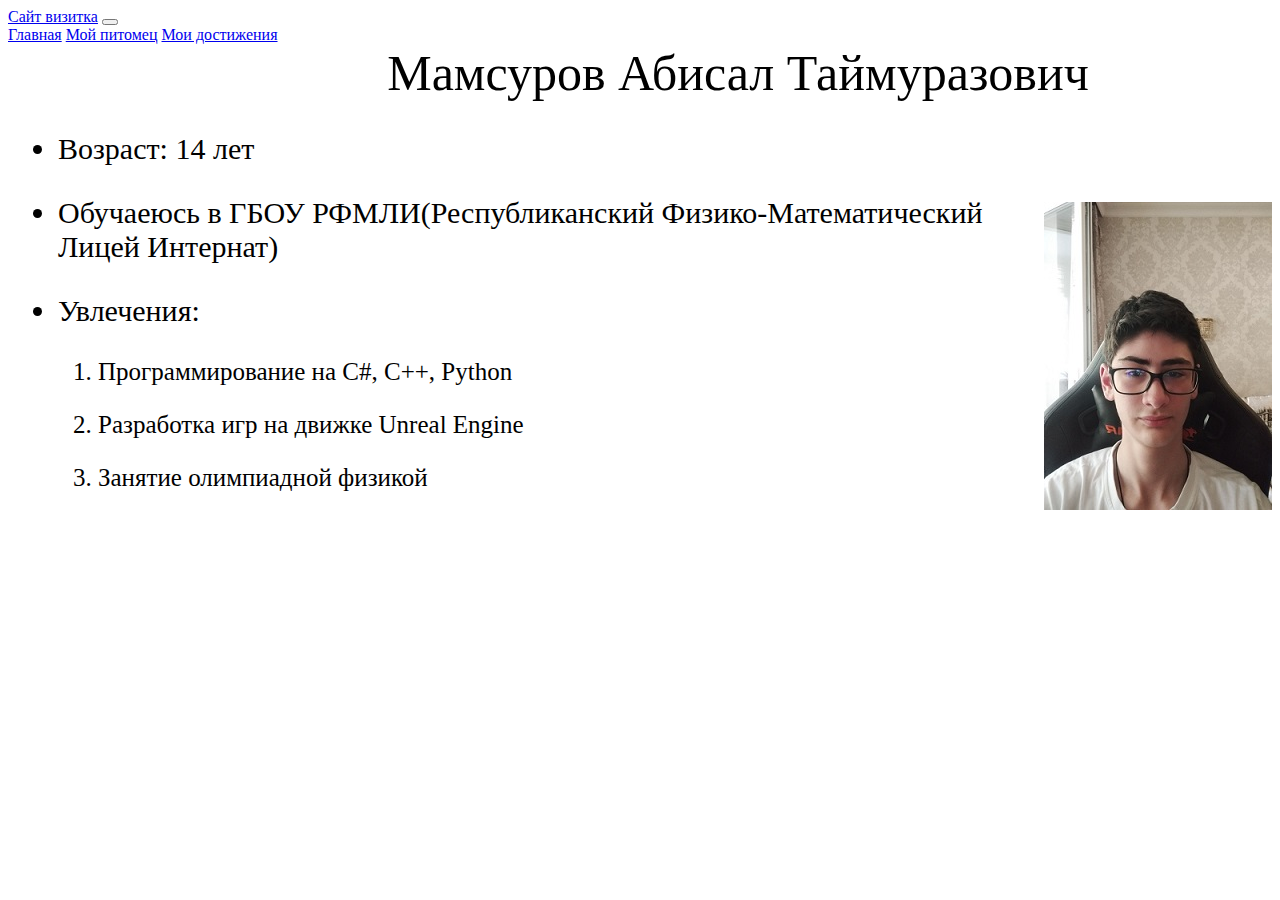
==== index.html @ f97640bf "Initial commit" ====
<!doctype html>
<html lang="ru">
<head>
    <meta charset="utf-8">
    <meta name="viewport" content="width=device-width, initial-scale=1">
    <title>Сайт визитка</title>
    <link href="https://cdn.jsdelivr.net/npm/bootstrap@5.3.0/dist/css/bootstrap.min.css" rel="stylesheet"
          integrity="sha384-9ndCyUaIbzAi2FUVXJi0CjmCapSmO7SnpJef0486qhLnuZ2cdeRhO02iuK6FUUVM" crossorigin="anonymous">
    <link rel="stylesheet" href="css/style.css">
</head>
<body>
<nav class="navbar navbar-expand-lg bg-body-tertiary">
    <div class="container-fluid">
        <a class="navbar-brand" href="#">Сайт визитка</a>
        <button class="navbar-toggler" type="button" data-bs-toggle="collapse" data-bs-target="#navbarNavAltMarkup"
                aria-controls="navbarNavAltMarkup" aria-expanded="false" aria-label="Переключатель навигации">
            <span class="navbar-toggler-icon"></span>
        </button>
        <div class="collapse navbar-collapse" id="navbarNavAltMarkup">
            <div class="navbar-nav">
                <a class="nav-link active" aria-current="page" href="index.html">Главная</a>
                <a class="nav-link" href="mypat.html">Мой питомец</a>
                <a class="nav-link" href="achievements.html">Мои достижения</a>
            </div>
        </div>
    </div>
</nav>

<font class="nameText" face="Comic Sans">Мамсуров Абисал Таймуразович</font>
<img class="myImg" src="Image/myimg.jpg">

<ul class="listOfData">
    <li><font class="standartText"><p>Возраст: 14 лет</p></font></li>
    <li><font class="standartText"><p>Обучаеюсь в ГБОУ РФМЛИ(Республиканский Физико-Математический Лицей Интернат)</p></font></li>
    <li><font class="standartText"><p>Увлечения:</p></font></li>
    <ul class="hobbyListData">
        <li><font class="hobbyText"><p>Программирование на C#, C++, Python</p></font></li>
        <li><font class="hobbyText"><p>Разработка игр на движке Unreal Engine</p></font></li>
        <li><font class="hobbyText"><p>Занятие олимпиадной физикой</p></font></li>
    </ul>
</ul>




</body>
</html>
---- css/style.css ----
.nameText{
    margin-left: 30%;
    font-size: 50px;
}

.standartText{
    font-size: 30px;
}

.listOfData{
    list-style-type: disc;
    list-style-position: outside;
    font-size: 30px;
    margin-inline-start: 10px;
}

.hobbyListData{
    list-style-type: decimal;
    font-size: 25px;

}

.hobbyText{
    font-size: 25px;
}

.myImg{
    margin-top: 100px;
    float: right;

}
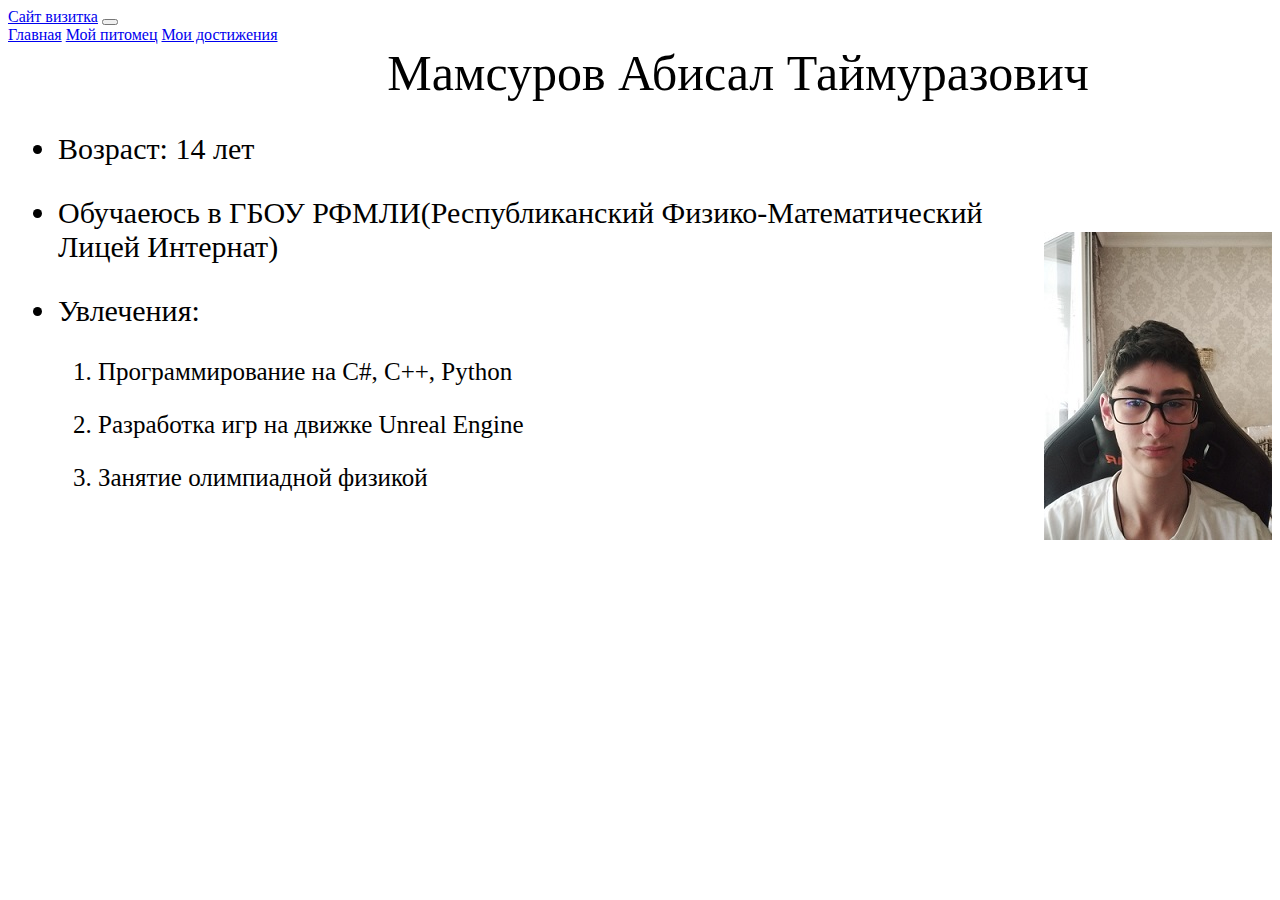
==== commit 29f69eea: "commit v.2" ====
--- a/index.html
+++ b/index.html
@@ -27,20 +27,24 @@
 </nav>
 
 <font class="nameText" face="Comic Sans">Мамсуров Абисал Таймуразович</font>
-<img class="myImg" src="Image/myimg.jpg">
-
-<ul class="listOfData">
-    <li><font class="standartText"><p>Возраст: 14 лет</p></font></li>
-    <li><font class="standartText"><p>Обучаеюсь в ГБОУ РФМЛИ(Республиканский Физико-Математический Лицей Интернат)</p></font></li>
-    <li><font class="standartText"><p>Увлечения:</p></font></li>
-    <ul class="hobbyListData">
-        <li><font class="hobbyText"><p>Программирование на C#, C++, Python</p></font></li>
-        <li><font class="hobbyText"><p>Разработка игр на движке Unreal Engine</p></font></li>
-        <li><font class="hobbyText"><p>Занятие олимпиадной физикой</p></font></li>
+<div class="container">
+    <div class="4">
+        <img class="myImg" src="Image/myimg.jpg">
+    </div>
+    <div class="col-8">
+        <ul class="listOfData">
+        <li><font class="standartText"><p>Возраст: 14 лет</p></font></li>
+        <li><font class="standartText"><p>Обучаеюсь в ГБОУ РФМЛИ(Республиканский Физико-Математический Лицей
+            Интернат)</p></font></li>
+        <li><font class="standartText"><p>Увлечения:</p></font></li>
+        <ul class="hobbyListData">
+            <li><font class="hobbyText"><p>Программирование на C#, C++, Python</p></font></li>
+            <li><font class="hobbyText"><p>Разработка игр на движке Unreal Engine</p></font></li>
+            <li><font class="hobbyText"><p>Занятие олимпиадной физикой</p></font></li>
+        </ul>
     </ul>
-</ul>
-
-
+    </div>
+</div>
 
 
 </body>
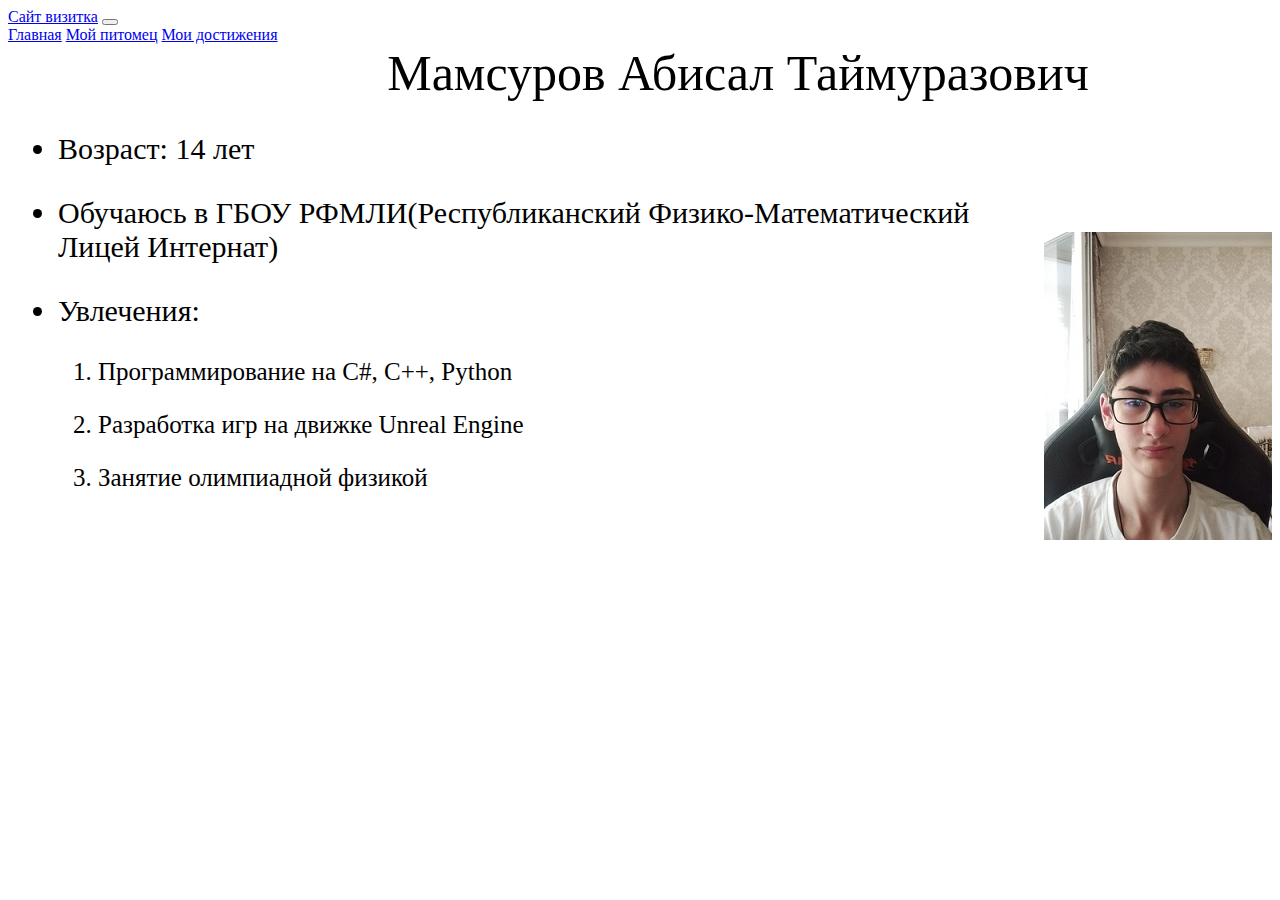
==== commit eaa0c142: "CourcesUpdate" ====
--- a/index.html
+++ b/index.html
@@ -9,9 +9,14 @@
     <link rel="stylesheet" href="css/style.css">
 </head>
 <body>
+
+<script src="https://cdn.jsdelivr.net/npm/bootstrap@5.3.0/dist/js/bootstrap.bundle.min.js"
+        integrity="sha384-geWF76RCwLtnZ8qwWowPQNguL3RmwHVBC9FhGdlKrxdiJJigb/j/68SIy3Te4Bkz"
+        crossorigin="anonymous"></script>
+
 <nav class="navbar navbar-expand-lg bg-body-tertiary">
     <div class="container-fluid">
-        <a class="navbar-brand" href="#">Сайт визитка</a>
+        <a class="navbar-brand" href="index.html">Сайт визитка</a>
         <button class="navbar-toggler" type="button" data-bs-toggle="collapse" data-bs-target="#navbarNavAltMarkup"
                 aria-controls="navbarNavAltMarkup" aria-expanded="false" aria-label="Переключатель навигации">
             <span class="navbar-toggler-icon"></span>
@@ -26,26 +31,27 @@
     </div>
 </nav>
 
-<font class="nameText" face="Comic Sans">Мамсуров Абисал Таймуразович</font>
+
+<div class="container">
+    <font class="nameText" face="Comic Sans">Мамсуров Абисал Таймуразович</font>
+</div>
 <div class="container">
     <div class="4">
         <img class="myImg" src="Image/myimg.jpg">
     </div>
     <div class="col-8">
         <ul class="listOfData">
-        <li><font class="standartText"><p>Возраст: 14 лет</p></font></li>
-        <li><font class="standartText"><p>Обучаеюсь в ГБОУ РФМЛИ(Республиканский Физико-Математический Лицей
-            Интернат)</p></font></li>
-        <li><font class="standartText"><p>Увлечения:</p></font></li>
-        <ul class="hobbyListData">
-            <li><font class="hobbyText"><p>Программирование на C#, C++, Python</p></font></li>
-            <li><font class="hobbyText"><p>Разработка игр на движке Unreal Engine</p></font></li>
-            <li><font class="hobbyText"><p>Занятие олимпиадной физикой</p></font></li>
+            <li><font class="standartText"><p>Возраст: 14 лет</p></font></li>
+            <li><font class="standartText"><p>Обучаюсь в ГБОУ РФМЛИ(Республиканский Физико-Математический Лицей
+                Интернат)</p></font></li>
+            <li><font class="standartText"><p>Увлечения:</p></font></li>
+            <ul class="hobbyListData">
+                <li><font class="hobbyText"><p>Программирование на C#, C++, Python</p></font></li>
+                <li><font class="hobbyText"><p>Разработка игр на движке Unreal Engine</p></font></li>
+                <li><font class="hobbyText"><p>Занятие олимпиадной физикой</p></font></li>
+            </ul>
         </ul>
-    </ul>
     </div>
 </div>
-
-
 </body>
 </html>--- a/css/style.css
+++ b/css/style.css
@@ -1,30 +1,36 @@
-.nameText{
+.nameText {
     margin-left: 30%;
     font-size: 50px;
 }
 
-.standartText{
+.standartText {
     font-size: 30px;
 }
 
-.listOfData{
+.achievementsText {
+    margin-left: 40%;
+    font-size: 30px;
+    font-weight: bold;
+}
+
+.listOfData {
     list-style-type: disc;
     list-style-position: outside;
     font-size: 30px;
     margin-inline-start: 10px;
 }
 
-.hobbyListData{
+.hobbyListData {
     list-style-type: decimal;
     font-size: 25px;
 
 }
 
-.hobbyText{
+.hobbyText {
     font-size: 25px;
 }
 
-.myImg{
+.myImg {
     margin-top: 100px;
     float: right;
 
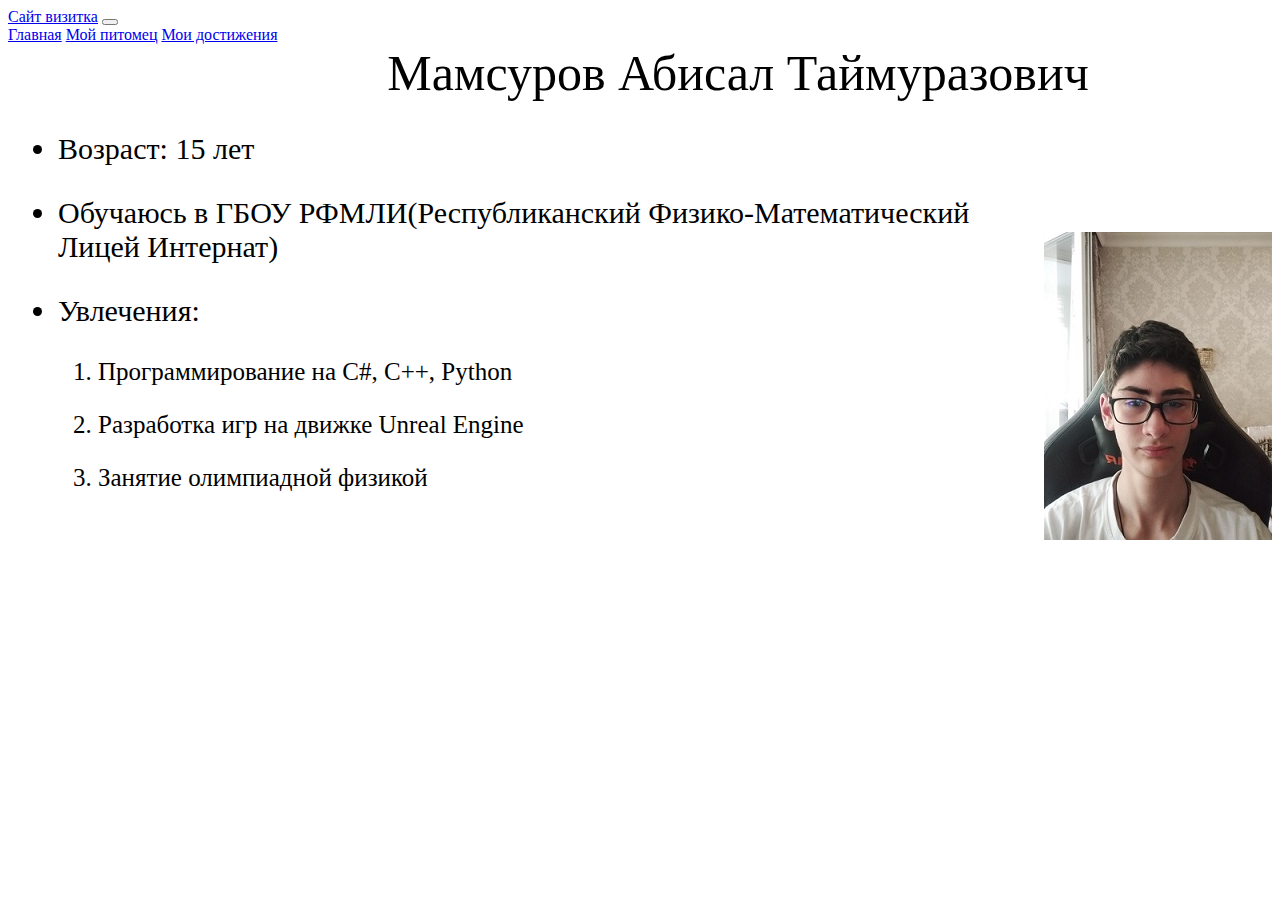
==== commit 54f6ae2f: "Update age index.html" ====
--- a/index.html
+++ b/index.html
@@ -41,7 +41,7 @@
     </div>
     <div class="col-8">
         <ul class="listOfData">
-            <li><font class="standartText"><p>Возраст: 14 лет</p></font></li>
+            <li><font class="standartText"><p>Возраст: 15 лет</p></font></li>
             <li><font class="standartText"><p>Обучаюсь в ГБОУ РФМЛИ(Республиканский Физико-Математический Лицей
                 Интернат)</p></font></li>
             <li><font class="standartText"><p>Увлечения:</p></font></li>
@@ -54,4 +54,4 @@
     </div>
 </div>
 </body>
-</html>+</html>
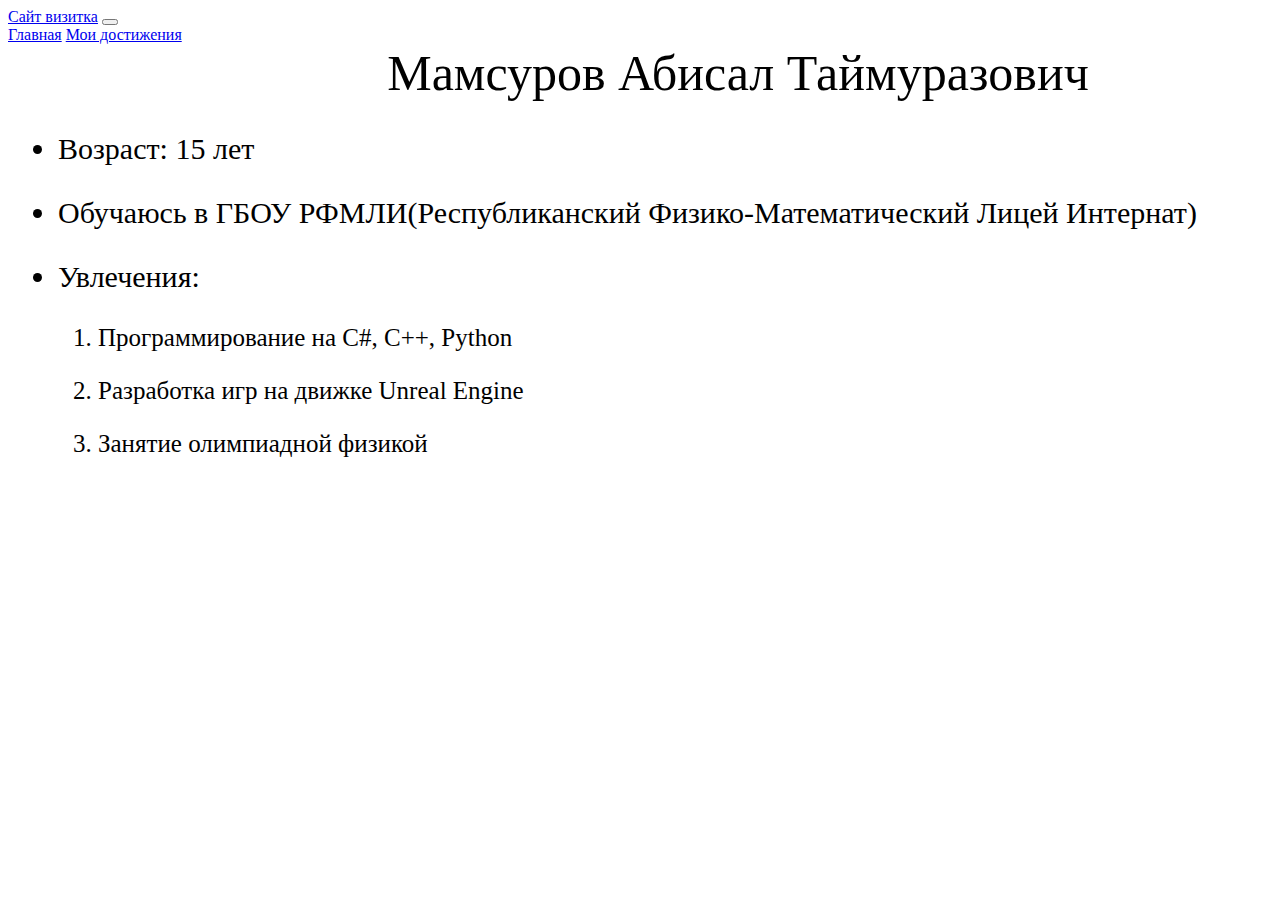
==== commit 595cb57a: "Pat and main image deleted" ====
--- a/index.html
+++ b/index.html
@@ -3,6 +3,7 @@
 <head>
     <meta charset="utf-8">
     <meta name="viewport" content="width=device-width, initial-scale=1">
+    <meta name="description" content="Полное имя: Мамсуров Абисал Таймуразович. Сайт портфолио">
     <title>Сайт визитка</title>
     <link href="https://cdn.jsdelivr.net/npm/bootstrap@5.3.0/dist/css/bootstrap.min.css" rel="stylesheet"
           integrity="sha384-9ndCyUaIbzAi2FUVXJi0CjmCapSmO7SnpJef0486qhLnuZ2cdeRhO02iuK6FUUVM" crossorigin="anonymous">
@@ -24,7 +25,6 @@
         <div class="collapse navbar-collapse" id="navbarNavAltMarkup">
             <div class="navbar-nav">
                 <a class="nav-link active" aria-current="page" href="index.html">Главная</a>
-                <a class="nav-link" href="mypat.html">Мой питомец</a>
                 <a class="nav-link" href="achievements.html">Мои достижения</a>
             </div>
         </div>
@@ -37,7 +37,8 @@
 </div>
 <div class="container">
     <div class="4">
-        <img class="myImg" src="Image/myimg.jpg">
+<!--        Моё изображение-->
+<!--        <img class="myImg" src="Image/myimg.jpg">-->
     </div>
     <div class="col-8">
         <ul class="listOfData">
